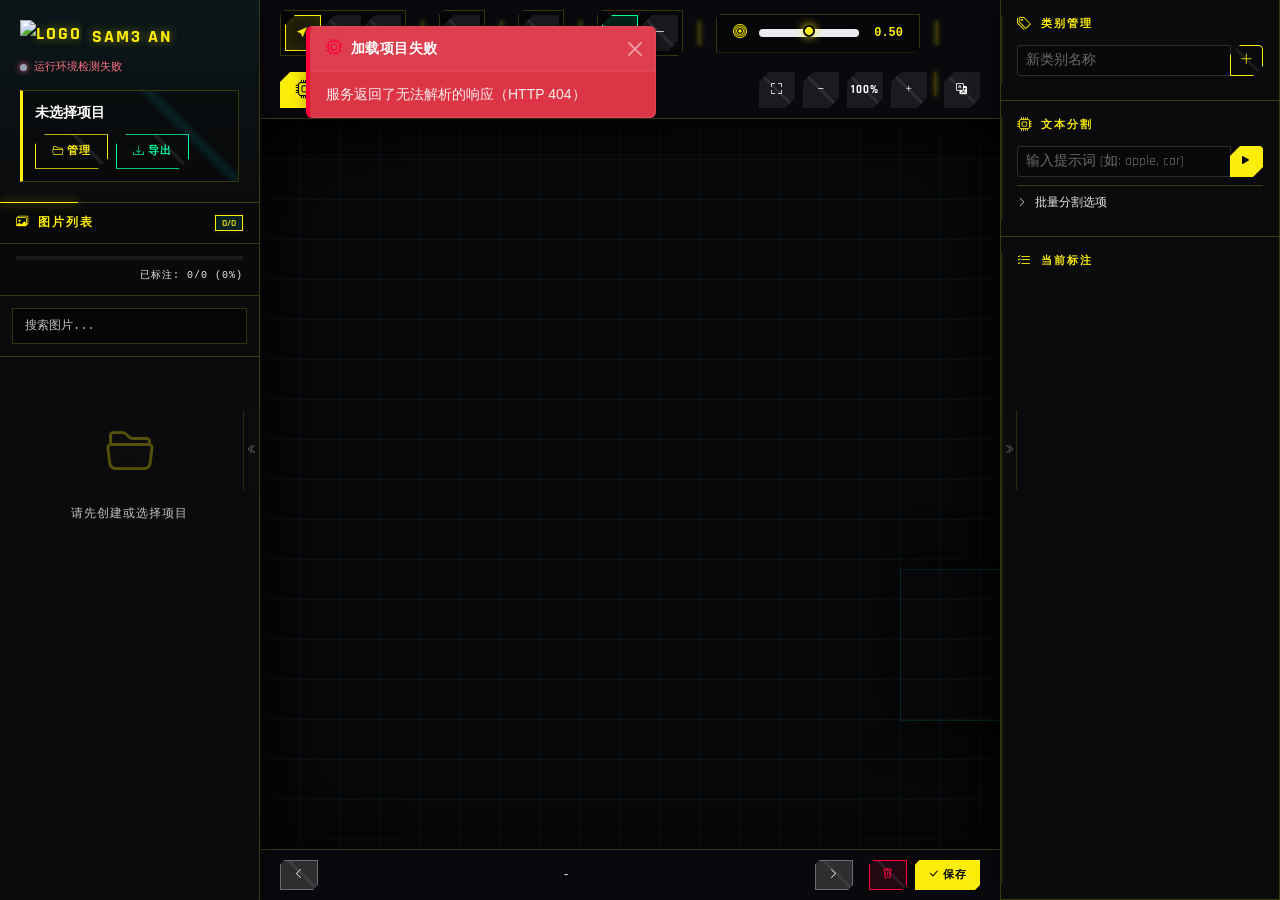
==== templates/index.html @ 7bd46b17 "feat(ui): improve macOS annotation workflow" ====
<!DOCTYPE html>
<html lang="zh-CN">
<head>
    <meta charset="UTF-8">
    <meta name="viewport" content="width=device-width, initial-scale=1.0">
    <title>SAM3 AN - 数据标注工具</title>
    <link rel="icon" type="image/png" href="/static/sam_an.png">
    <link rel="preconnect" href="https://fonts.googleapis.com">
    <link rel="preconnect" href="https://fonts.gstatic.com" crossorigin>
    <link href="https://fonts.googleapis.com/css2?family=Rajdhani:wght@400;500;600;700&display=swap" rel="stylesheet">
    <link href="https://cdn.jsdelivr.net/npm/bootstrap@5.3.0/dist/css/bootstrap.min.css" rel="stylesheet">
    <link rel="stylesheet" href="https://cdn.jsdelivr.net/npm/bootstrap-icons@1.11.0/font/bootstrap-icons.css">
    <link rel="stylesheet" href="/static/css/style.css">
</head>
<body>
    <div class="app-container">
        <!-- 移除顶部导航栏，功能整合到左侧面板 -->

        <div class="main-content">
            <!-- 左侧面板 - 控制中心与图片列表 -->
            <div class="left-panel" id="leftPanel">
                <!-- 折叠按钮 -->
                <div class="panel-collapse-btn" id="leftToggleBtn" onclick="toggleLeftPanel()" title="折叠面板">
                    <i class="bi bi-chevron-double-left"></i>
                </div>
                <!-- 顶部控制区 -->
                <div class="sidebar-header">
                    <div class="app-brand">
                         <img src="/static/sam_an.png" alt="Logo" style="height: 32px; margin-right: 10px; vertical-align: middle;">SAM3 AN
                    </div>
                    <div class="runtime-status" id="runtimeStatus" title="正在检测运行环境">
                        <span class="runtime-dot"></span>
                        <span>检测运行环境…</span>
                    </div>
                    
                    <div class="project-info-card">
                        <div class="project-name" id="projectName" title="当前项目">未选择项目</div>
                        <div class="project-actions">
                            <button class="btn btn-xs btn-outline-primary" onclick="showProjectModal()">
                                <i class="bi bi-folder2-open"></i> 管理
                            </button>
                            <button class="btn btn-xs btn-outline-success" onclick="showExportModal()">
                                <i class="bi bi-download"></i> 导出
                            </button>
                        </div>
                    </div>
                </div>

                <!-- 图片列表头 -->
                <div class="panel-header">
                    <h6><i class="bi bi-images"></i> 图片列表</h6>
                    <span id="imageStats" class="badge">0/0</span>
                </div>
                
                <div class="progress-bar-container">
                    <div class="progress">
                        <div class="progress-bar" id="progressBar" style="width: 0%"></div>
                    </div>
                    <div class="progress-text" id="progressText">已标注: 0/0 (0%)</div>
                </div>
                
                <div class="search-box">
                    <input type="text" class="form-control form-control-sm"
                           placeholder="搜索图片..." id="imageSearch">
                </div>
                
                <div id="imageList" class="image-list">
                    <div class="empty-state">
                        <i class="bi bi-folder2-open"></i>
                        <p>请先创建或选择项目</p>
                    </div>
                </div>
            </div>

            <!-- 中间 - 标注画布 -->
            <div class="center-panel">
                <!-- 展开按钮（面板折叠时显示） -->
                <div class="panel-expand-btn left" id="leftExpandBtn" onclick="toggleLeftPanel()" title="展开左侧面板">
                    <i class="bi bi-chevron-double-right"></i>
                </div>
                <div class="panel-expand-btn right" id="rightExpandBtn" onclick="toggleRightPanel()" title="展开右侧面板">
                    <i class="bi bi-chevron-double-left"></i>
                </div>
                <div class="canvas-toolbar">
                    <!-- AI分割工具 -->
                    <div class="toolbar-group" title="AI分割工具">
                        <button type="button" class="btn btn-tool active"
                                id="toolPoint" onclick="setTool('point')" title="点击分割 (P)">
                            <i class="bi bi-cursor-fill"></i>
                        </button>
                        <button type="button" class="btn btn-tool"
                                id="toolBox" onclick="setTool('box')" title="框选分割 (B)">
                            <i class="bi bi-bounding-box-circles"></i>
                        </button>
                        <button type="button" class="btn btn-tool"
                                id="toolText" onclick="setTool('text')" title="文本分割 (T)">
                            <i class="bi bi-chat-square-text-fill"></i>
                        </button>
                    </div>

                    <div class="toolbar-separator"></div>

                    <!-- 手动绘制工具 -->
                    <div class="toolbar-group" title="手动绘制">
                        <button type="button" class="btn btn-tool manual-tool"
                                id="toolPolygon" onclick="setTool('polygon')" title="手动绘制多边形 (G)">
                            <i class="bi bi-hexagon"></i>
                        </button>
                    </div>

                    <div class="toolbar-separator"></div>

                    <!-- 编辑工具 -->
                    <div class="toolbar-group" title="编辑">
                        <button type="button" class="btn btn-tool"
                                id="toolEdit" onclick="setTool('edit')" title="选择/编辑 (E)">
                            <i class="bi bi-hand-index"></i>
                        </button>
                    </div>

                    <div class="toolbar-separator"></div>

                    <!-- 正负样本 (仅AI分割时有效) -->
                    <div class="toolbar-group" id="labelGroup" title="正负样本">
                        <button type="button" class="btn btn-tool positive active"
                                id="labelPositive" onclick="setLabel(true)" title="正样本">
                            <i class="bi bi-plus-lg"></i>
                        </button>
                        <button type="button" class="btn btn-tool negative"
                                id="labelNegative" onclick="setLabel(false)" title="负样本">
                            <i class="bi bi-dash-lg"></i>
                        </button>
                    </div>

                    <div class="toolbar-separator"></div>

                    <!-- 置信度 (仅AI分割时有效) -->
                    <div class="slider-group" id="confidenceGroup">
                        <i class="bi bi-bullseye small-icon"></i>
                        <input type="range" class="form-range custom-range" id="confidenceSlider"
                               min="0" max="100" value="50">
                        <span id="confidenceValue" class="value-display">0.50</span>
                    </div>

                    <div class="toolbar-separator"></div>

                    <!-- 分割操作按钮 -->
                    <button class="btn btn-segment" onclick="segmentManual()" title="执行分割">
                        <i class="bi bi-cpu"></i> 分割
                    </button>
                    <button class="btn btn-tool" onclick="clearTempPrompts()" title="清除临时标记">
                        <i class="bi bi-x-lg"></i>
                    </button>

                    <div class="ms-auto d-flex gap-2">
                        <button class="btn btn-tool" onclick="fitToView()" title="适应视图">
                            <i class="bi bi-fullscreen"></i>
                        </button>
                        <button class="btn btn-tool" onclick="zoomOut()" title="缩小">
                            <i class="bi bi-dash"></i>
                        </button>
                        <button class="btn btn-tool" onclick="resetZoom()" title="100%">
                            <span class="small-text">100%</span>
                        </button>
                        <button class="btn btn-tool" onclick="zoomIn()" title="放大">
                            <i class="bi bi-plus"></i>
                        </button>

                        <div class="toolbar-separator"></div>

                        <!-- AI翻译配置 -->
                        <button class="btn btn-tool ai-config-btn" id="aiConfigBtn" onclick="showAIConfigModal()" title="AI翻译配置">
                            <i class="bi bi-translate"></i>
                        </button>
                    </div>
                </div>

                <div class="canvas-container" id="canvasContainer">
                    <div class="canvas-wrapper" id="canvasWrapper">
                        <canvas id="annotationCanvas"></canvas>
                    </div>
                </div>

                <div class="canvas-footer">
                    <button class="btn btn-secondary btn-sm" onclick="prevImage()">
                        <i class="bi bi-chevron-left"></i>
                    </button>
                    <span id="currentImageInfo" class="image-info">-</span>
                    <button class="btn btn-secondary btn-sm" onclick="nextImage()">
                        <i class="bi bi-chevron-right"></i>
                    </button>
                    
                    <div class="action-buttons">
                        <button class="btn btn-danger btn-sm" onclick="clearCurrentAnnotations()" title="清除当前图片标注">
                            <i class="bi bi-trash"></i>
                        </button>
                        <button class="btn btn-primary btn-sm" onclick="saveAnnotations()">
                            <i class="bi bi-check-lg"></i> 保存
                        </button>
                    </div>
                </div>
            </div>

            <!-- 右侧面板 - 标注信息 -->
            <div class="right-panel" id="rightPanel">
                <!-- 折叠按钮 -->
                <div class="panel-collapse-btn right" id="rightToggleBtn" onclick="toggleRightPanel()" title="折叠面板">
                    <i class="bi bi-chevron-double-right"></i>
                </div>
                <!-- 类别管理 -->
                <div class="panel-section">
                    <h6><i class="bi bi-tags"></i> 类别管理</h6>
                    <div class="input-group input-group-sm mb-2">
                        <input type="text" class="form-control" id="newClassName"
                               placeholder="新类别名称">
                        <button class="btn btn-outline-primary" onclick="addClass()">
                            <i class="bi bi-plus-lg"></i>
                        </button>
                    </div>
                    <div id="classList" class="class-list">
                        <!-- 类别列表 -->
                    </div>
                </div>

                <!-- 文本分割（合并单张和批量） -->
                <div class="panel-section">
                    <h6><i class="bi bi-cpu"></i> 文本分割</h6>
                    <div class="input-group input-group-sm mb-2">
                        <input type="text" class="form-control" id="textPrompt"
                               placeholder="输入提示词 (如: apple, car)">
                        <button class="btn btn-primary" onclick="segmentByText()" title="分割当前图片">
                            <i class="bi bi-play-fill"></i>
                        </button>
                    </div>

                    <!-- 批量选项折叠区 -->
                    <div class="batch-toggle" onclick="toggleBatchOptions()">
                        <i class="bi bi-chevron-right" id="batchToggleIcon"></i>
                        <span>批量分割选项</span>
                    </div>
                    <div id="batchOptions" class="batch-options" style="display: none;">
                        <div class="row g-2 mb-2">
                            <div class="col-6">
                                <label class="form-label small text-muted mb-1">从第几张</label>
                                <input type="number" class="form-control form-control-sm"
                                       id="batchStart" placeholder="0" min="0" value="0">
                            </div>
                            <div class="col-6">
                                <label class="form-label small text-muted mb-1">到第几张</label>
                                <input type="number" class="form-control form-control-sm"
                                       id="batchEnd" placeholder="-1=全部" value="-1">
                            </div>
                        </div>
                        <div class="form-check mb-2">
                            <input class="form-check-input" type="checkbox" id="skipAnnotated" checked>
                            <label class="form-check-label small" for="skipAnnotated">
                                跳过已标注的图片
                            </label>
                        </div>
                        <button class="btn btn-warning btn-sm w-100" onclick="batchSegment()">
                            <i class="bi bi-lightning-charge"></i> 批量分割
                        </button>
                    </div>
                </div>

                <!-- 当前标注列表 -->
                <div class="panel-section flex-grow-1">
                    <h6><i class="bi bi-list-check"></i> 当前标注</h6>
                    <div id="annotationList" class="annotation-list">
                        <!-- 标注列表 -->
                    </div>
                </div>
            </div>
        </div>
    </div>

    <!-- 项目管理模态框 -->
    <div class="modal fade" id="projectModal" tabindex="-1">
        <div class="modal-dialog modal-lg">
            <div class="modal-content">
                <div class="modal-header">
                    <h5 class="modal-title">项目管理</h5>
                    <button type="button" class="btn-close" data-bs-dismiss="modal"></button>
                </div>
                <div class="modal-body">
                    <ul class="nav nav-tabs" id="projectTabs">
                        <li class="nav-item">
                            <a class="nav-link active" data-bs-toggle="tab" href="#newProject">新建项目</a>
                        </li>
                        <li class="nav-item">
                            <a class="nav-link" data-bs-toggle="tab" href="#existingProjects">已有项目</a>
                        </li>
                    </ul>
                    <div class="tab-content mt-3">
                        <div class="tab-pane fade show active" id="newProject">
                            <div class="mb-3">
                                <label class="form-label">项目名称</label>
                                <input type="text" class="form-control" id="newProjectName"
                                       placeholder="我的标注项目">
                            </div>
                            <div class="mb-3">
                                <label class="form-label">图片目录</label>
                                <div class="input-group">
                                    <input type="text" class="form-control" id="newProjectImageDir"
                                           placeholder="/Users/用户名/Pictures/dataset">
                                    <button type="button" class="btn btn-outline-secondary"
                                            onclick="chooseDirectory('newProjectImageDir', 'image')">
                                        <i class="bi bi-folder2-open"></i> 选择
                                    </button>
                                </div>
                                <div class="form-text">支持 <code>~</code>；macOS 会打开 Finder 目录选择器</div>
                            </div>
                            <div class="mb-3">
                                <label class="form-label">输出目录</label>
                                <div class="input-group">
                                    <input type="text" class="form-control" id="newProjectOutputDir"
                                           placeholder="/Users/用户名/Documents/SAM3-exports">
                                    <button type="button" class="btn btn-outline-secondary"
                                            onclick="chooseDirectory('newProjectOutputDir', 'output')">
                                        <i class="bi bi-folder2-open"></i> 选择
                                    </button>
                                </div>
                            </div>
                            <div class="mb-3">
                                <label class="form-label">初始类别（逗号分隔）</label>
                                <input type="text" class="form-control" id="newProjectClasses"
                                       placeholder="person, car, dog">
                            </div>
                            <button class="btn btn-primary" onclick="createProject()">
                                <i class="bi bi-plus-circle"></i> 创建项目
                            </button>
                        </div>
                        <div class="tab-pane fade" id="existingProjects">
                            <div id="projectList" class="list-group">
                                <!-- 项目列表 -->
                            </div>
                        </div>
                    </div>
                </div>
            </div>
        </div>
    </div>

    <!-- 导出模态框 -->
    <div class="modal fade" id="exportModal" tabindex="-1">
        <div class="modal-dialog modal-lg">
            <div class="modal-content">
                <div class="modal-header">
                    <h5 class="modal-title"><i class="bi bi-download me-2"></i>导出数据集</h5>
                    <button type="button" class="btn-close" data-bs-dismiss="modal"></button>
                </div>
                <div class="modal-body">
                    <div class="row">
                        <div class="col-md-6">
                            <div class="mb-3">
                                <label class="form-label">导出格式</label>
                                <select class="form-select" id="exportFormat">
                                    <option value="yolo">YOLO</option>
                                    <option value="coco">COCO</option>
                                </select>
                            </div>
                            <div class="mb-3">
                                <label class="form-label">导出类型</label>
                                <select class="form-select" id="exportType">
                                    <option value="segment">实例分割 (Polygon)</option>
                                    <option value="detect">目标检测 (BBox)</option>
                                </select>
                                <div class="form-text">分割包含完整轮廓，检测仅包含边界框</div>
                            </div>
                            <div class="mb-3">
                                <label class="form-label">输出目录</label>
                                <div class="input-group">
                                    <input type="text" class="form-control" id="exportOutputDir"
                                           placeholder="/Users/用户名/Documents/SAM3-exports">
                                    <button type="button" class="btn btn-outline-secondary"
                                            onclick="chooseDirectory('exportOutputDir', 'output')">
                                        <i class="bi bi-folder2-open"></i> 选择
                                    </button>
                                </div>
                            </div>
                            <input type="hidden" id="exportSmoothLevel" value="medium">
                            <div class="alert alert-info small">
                                <i class="bi bi-info-circle"></i>
                                数据将自动按 8:1:1 比例分割为 train/val/test
                            </div>
                        </div>
                        <div class="col-md-6">
                            <label class="form-label">
                                <i class="bi bi-eye me-1"></i>导出预览
                            </label>
                            <div class="export-preview-container" id="exportPreviewContainer">
                                <div class="preview-placeholder">
                                    <i class="bi bi-image"></i>
                                    <p>点击"生成预览"查看效果</p>
                                </div>
                                <img id="exportPreviewImage" style="display: none; max-width: 100%; max-height: 300px; border-radius: 8px;">
                            </div>
                            <div class="d-flex gap-2 mt-2">
                                <button class="btn btn-outline-primary btn-sm flex-grow-1" onclick="generateExportPreview()">
                                    <i class="bi bi-arrow-clockwise"></i> 刷新预览
                                </button>
                            </div>
                            <div id="exportPreviewStats" class="small text-muted mt-2" style="display: none;"></div>
                        </div>
                    </div>
                </div>
                <div class="modal-footer">
                    <button type="button" class="btn btn-secondary" data-bs-dismiss="modal">取消</button>
                    <button type="button" class="btn btn-primary" onclick="exportDataset()">
                        <i class="bi bi-download"></i> 导出
                    </button>
                </div>
            </div>
        </div>
    </div>

    <!-- AI翻译配置模态框 -->
    <div class="modal fade" id="aiConfigModal" tabindex="-1">
        <div class="modal-dialog">
            <div class="modal-content">
                <div class="modal-header">
                    <h5 class="modal-title"><i class="bi bi-translate me-2"></i>AI翻译配置</h5>
                    <button type="button" class="btn-close" data-bs-dismiss="modal"></button>
                </div>
                <div class="modal-body">
                    <div class="alert alert-info small mb-3">
                        <i class="bi bi-info-circle"></i>
                        配置AI API后，中文提示词将自动翻译成英文以提高SAM3识别准确率。
                        支持OpenAI格式的第三方API（如DeepSeek、通义千问、Moonshot等）。
                    </div>

                    <div class="mb-3">
                        <label class="form-label">启用AI翻译</label>
                        <div class="form-check form-switch">
                            <input class="form-check-input" type="checkbox" id="aiTranslateEnabled">
                            <label class="form-check-label" for="aiTranslateEnabled">
                                <span id="aiStatusText">未配置</span>
                            </label>
                        </div>
                    </div>

                    <div class="mb-3">
                        <label class="form-label">API地址 <span class="text-danger">*</span></label>
                        <input type="text" class="form-control" id="aiApiUrl"
                               placeholder="https://api.deepseek.com">
                        <div class="form-text">输入API基础地址，系统会自动补全路径</div>
                    </div>

                    <div class="mb-3">
                        <label class="form-label">API密钥 <span class="text-danger">*</span></label>
                        <div class="input-group">
                            <input type="password" class="form-control" id="aiApiKey"
                                   placeholder="sk-xxxxxxxxxxxxxxxx">
                            <button class="btn btn-outline-secondary" type="button" onclick="toggleApiKeyVisibility()">
                                <i class="bi bi-eye" id="apiKeyEyeIcon"></i>
                            </button>
                        </div>
                    </div>

                    <div class="mb-3">
                        <label class="form-label">模型名称</label>
                        <input type="text" class="form-control" id="aiModel"
                               placeholder="deepseek-chat" value="deepseek-chat">
                        <div class="form-text">常用模型：deepseek-chat, gpt-3.5-turbo, qwen-turbo</div>
                    </div>

                    <div class="d-flex gap-2">
                        <button class="btn btn-outline-primary flex-grow-1" onclick="testAIConfig()">
                            <i class="bi bi-lightning"></i> 测试连接
                        </button>
                        <button class="btn btn-outline-danger" onclick="clearAIConfig()">
                            <i class="bi bi-trash"></i> 清除
                        </button>
                    </div>

                    <div id="aiTestResult" class="mt-3" style="display: none;"></div>
                </div>
                <div class="modal-footer">
                    <button type="button" class="btn btn-secondary" data-bs-dismiss="modal">取消</button>
                    <button type="button" class="btn btn-primary" onclick="saveAIConfig()">
                        <i class="bi bi-check-lg"></i> 保存配置
                    </button>
                </div>
            </div>
        </div>
    </div>

    <!-- Toast 通知 -->
    <div class="toast-container position-fixed top-0 start-0 p-3" style="z-index: 9999; margin-top: 10px; margin-left: 290px;">
        <div id="toast" class="toast cyber-toast" role="alert">
            <div class="toast-header">
                <i class="bi bi-cpu me-2 toast-icon"></i>
                <strong class="me-auto" id="toastTitle">通知</strong>
                <button type="button" class="btn-close" data-bs-dismiss="toast"></button>
            </div>
            <div class="toast-body" id="toastBody"></div>
        </div>
    </div>

    <!-- 图片放大查看器 -->
    <div class="image-viewer-overlay" id="imageViewer" onclick="closeImageViewer(event)">
        <div class="image-viewer-container" onclick="event.stopPropagation()">
            <span class="image-viewer-info" id="imageViewerInfo"></span>
            <button class="image-viewer-close" onclick="closeImageViewer()">&times;</button>
            <img class="image-viewer-img" id="imageViewerImg" src="" alt="预览图">
            <div class="image-viewer-controls">
                <button onclick="zoomViewerImage(0.8)"><i class="bi bi-dash-lg"></i> 缩小</button>
                <button onclick="resetViewerZoom()"><i class="bi bi-arrows-angle-contract"></i> 重置</button>
                <button onclick="zoomViewerImage(1.25)"><i class="bi bi-plus-lg"></i> 放大</button>
            </div>
        </div>
    </div>

    <!-- 加载状态遮罩 -->
    <div id="loadingOverlay" class="loading-overlay" style="display: none;">
        <div class="loading-content">
            <div class="spinner-border text-primary" role="status">
                <span class="visually-hidden">加载中...</span>
            </div>
            <p id="loadingText">正在处理...</p>
            <div class="progress-container">
                <div class="progress-bar" id="loadingProgress" style="width: 0%"></div>
            </div>
            <div class="progress-text" id="loadingProgressText">0%</div>
        </div>
    </div>

    <script src="https://cdn.jsdelivr.net/npm/bootstrap@5.3.0/dist/js/bootstrap.bundle.min.js"></script>
    <script src="/static/js/annotation.js"></script>
</body>
</html>
---- static/css/style.css ----
/* SAM3 数据标注工具 - Cyberpunk 2077 Theme */

:root {
    /* 赛博朋克暗色主题 */
    --bg-primary: #050505; /* 深邃黑 */
    --bg-secondary: rgba(13, 13, 16, 0.85); /* 玻璃态背景 */
    --bg-tertiary: rgba(20, 20, 25, 0.6);
    --bg-elevated: rgba(30, 30, 35, 0.9);

    /* 玻璃拟态 */
    --glass-blur: blur(20px);
    --glass-border: 1px solid rgba(255, 255, 255, 0.08);
    --glass-shadow: 0 8px 32px 0 rgba(0, 0, 0, 0.37);

    /* 边框和分隔线 */
    --border-color: rgba(252, 238, 10, 0.2);
    --border-light: rgba(255, 255, 255, 0.15);
    --border-accent: #fcee0a;

    /* 主色调 - 赛博黄 (Cyberpunk Yellow) */
    --primary: #fcee0a;
    --primary-dim: rgba(252, 238, 10, 0.1);
    --primary-glow: rgba(252, 238, 10, 0.5);
    --primary-text: #000;

    /* 次要色调 - 霓虹青 (Neon Cyan) */
    --secondary: #00f0ff;
    --secondary-dim: rgba(0, 240, 255, 0.1);
    --secondary-glow: rgba(0, 240, 255, 0.5);

    /* 功能色 */
    --success: #00ff9f; /* 霓虹绿 */
    --success-dim: rgba(0, 255, 159, 0.1);
    --danger: #ff003c; /* 赛博红 */
    --danger-dim: rgba(255, 0, 60, 0.1);
    --warning: #ff8800; /* 橙色警告 */
    --warning-dim: rgba(255, 136, 0, 0.1);

    /* 文字 */
    --text-primary: #ffffff;
    --text-secondary: rgba(255, 255, 255, 0.9);
    --text-muted: rgba(255, 255, 255, 0.75);
    --text-accent: #fcee0a;

    /* 输入框 */
    --input-bg: rgba(0, 0, 0, 0.6);
    --input-border: rgba(252, 238, 10, 0.3);

    /* 圆角 - 赛博朋克风格偏向硬朗，使用小圆角或直角 */
    --radius-xs: 0px;
    --radius-sm: 2px;
    --radius-md: 4px;
    --radius-lg: 8px;
    --radius-xl: 12px;

    /* 过渡 */
    --transition: all 0.2s cubic-bezier(0.4, 0, 0.2, 1);
    --transition-slow: all 0.4s cubic-bezier(0.4, 0, 0.2, 1);
    --transition-bounce: all 0.3s cubic-bezier(0.68, -0.55, 0.265, 1.55);
}

* {
    box-sizing: border-box;
}

body {
    margin: 0;
    padding: 0;
    font-family: 'Rajdhani', 'Segoe UI', 'Roboto', sans-serif; /* 建议引入 Rajdhani 字体，如果没有则回退 */
    background-color: var(--bg-primary);
    background-image: 
        radial-gradient(circle at 50% 50%, rgba(0, 240, 255, 0.03) 0%, transparent 50%),
        linear-gradient(0deg, rgba(0,0,0,0.2) 50%, transparent 50%);
    background-size: 100% 100%, 4px 4px;
    color: var(--text-primary);
    overflow: hidden;
    height: 100vh;
}

/* 滚动条 - 赛博风格 */
::-webkit-scrollbar {
    width: 6px;
    height: 6px;
}

::-webkit-scrollbar-track {
    background: #0a0a0a;
}

::-webkit-scrollbar-thumb {
    background: #333;
    border: 1px solid var(--bg-primary);
}

::-webkit-scrollbar-thumb:hover {
    background: var(--primary);
    box-shadow: 0 0 10px var(--primary);
}

/* 主容器 */
.app-container {
    display: flex;
    flex-direction: column;
    height: 100vh;
    backdrop-filter: blur(5px);
}

.main-content {
    display: flex;
    flex: 1;
    overflow: hidden;
}

/* 面板通用样式 - 玻璃拟态 */
.left-panel, .right-panel {
    background: var(--bg-secondary);
    backdrop-filter: var(--glass-blur);
    -webkit-backdrop-filter: var(--glass-blur);
    display: flex;
    flex-direction: column;
    overflow: hidden;
    border-right: 1px solid var(--border-color);
    box-shadow: 0 0 20px rgba(0,0,0,0.5);
    z-index: 10;
    flex-shrink: 0;  /* 固定宽度，不压缩 */
}

.center-panel {
    background: var(--bg-primary);
    display: flex;
    flex-direction: column;
    overflow: hidden;
    position: relative;
    z-index: 1;
    flex: 1;          /* 占据剩余空间 */
    min-width: 0;     /* 允许收缩，防止撑开布局 */
}

/* ==================== 左侧面板 ==================== */
.left-panel {
    width: 280px;
    min-width: 220px;  /* 最小宽度限制 */
    border-right: 1px solid var(--border-color);
}

.sidebar-header {
    padding: 20px;
    background: linear-gradient(180deg, rgba(0, 240, 255, 0.05) 0%, transparent 100%);
    border-bottom: 1px solid var(--border-color);
    position: relative;
}

.sidebar-header::after {
    content: '';
    position: absolute;
    bottom: -1px;
    left: 0;
    width: 30%;
    height: 1px;
    background: var(--primary);
    box-shadow: 0 0 10px var(--primary);
}

.app-brand {
    display: flex;
    align-items: center;
    font-size: 18px;
    font-weight: 800;
    color: var(--primary);
    letter-spacing: 2px;
    text-transform: uppercase;
    text-shadow: 0 0 10px var(--primary-glow);
}

.app-brand i {
    margin-right: 10px;
    font-size: 20px;
}

.runtime-status {
    display: flex;
    align-items: center;
    gap: 7px;
    margin-top: 8px;
    color: var(--text-muted);
    font-family: var(--font-mono);
    font-size: 11px;
    line-height: 1.3;
}

.runtime-dot {
    width: 7px;
    height: 7px;
    flex: 0 0 7px;
    border-radius: 50%;
    background: #94a3b8;
    box-shadow: 0 0 6px currentColor;
}

.runtime-status.ready {
    color: #4ade80;
}

.runtime-status.warning {
    color: #fbbf24;
}

.runtime-status.error {
    color: #fb7185;
}

.project-info-card {
    margin-top: 16px;
    background: rgba(0, 0, 0, 0.3);
    border: 1px solid var(--border-color);
    border-left: 3px solid var(--primary);
    padding: 12px;
    position: relative;
    overflow: hidden;
}

.project-info-card::before {
    content: '';
    position: absolute;
    top: 0;
    left: 0;
    width: 100%;
    height: 100%;
    background: linear-gradient(45deg, transparent 48%, rgba(0, 240, 255, 0.1) 50%, transparent 52%);
    background-size: 200% 200%;
    animation: shine 3s infinite linear;
    pointer-events: none;
}

@keyframes shine {
    0% { background-position: 200% 0; }
    100% { background-position: -200% 0; }
}

.project-name {
    font-size: 14px;
    font-weight: 600;
    color: var(--text-primary);
    margin-bottom: 10px;
    white-space: nowrap;
    overflow: hidden;
    text-overflow: ellipsis;
    font-family: 'Courier New', monospace;
}

.project-actions {
    display: flex;
    gap: 8px;
}

.btn-xs {
    padding: 4px 10px;
    font-size: 10px;
    border-radius: 0;
    text-transform: uppercase;
    letter-spacing: 1px;
    font-weight: 700;
    clip-path: polygon(10% 0, 100% 0, 100% 70%, 90% 100%, 0 100%, 0 30%);
}

.panel-header {
    padding: 12px 16px;
    background: rgba(0, 0, 0, 0.2);
    border-bottom: 1px solid var(--border-color);
    display: flex;
    justify-content: space-between;
    align-items: center;
}

.panel-header h6 {
    margin: 0;
    font-size: 12px;
    font-weight: 700;
    color: var(--primary);
    text-transform: uppercase;
    letter-spacing: 2px;
    display: flex;
    align-items: center;
    gap: 8px;
}

.badge {
    background: rgba(0, 240, 255, 0.1) !important;
    color: var(--primary) !important;
    border: 1px solid var(--primary);
    font-size: 10px;
    font-weight: 600;
    padding: 2px 6px;
    border-radius: 0;
    box-shadow: 0 0 5px var(--primary-dim);
}

/* 进度条 */
.progress-bar-container {
    padding: 12px 16px;
    background: rgba(0, 0, 0, 0.2);
    border-bottom: 1px solid var(--border-color);
}

.progress {
    height: 4px;
    background: #1a1a1a;
    border-radius: 0;
    overflow: visible;
    position: relative;
}

.progress-bar {
    background: var(--primary);
    border-radius: 0;
    position: relative;
    box-shadow: 0 0 10px var(--primary);
}

.progress-bar::after {
    content: '';
    position: absolute;
    right: 0;
    top: -2px;
    width: 2px;
    height: 8px;
    background: #fff;
    box-shadow: 0 0 5px #fff;
}

.progress-text {
    font-size: 10px;
    color: var(--text-secondary);
    margin-top: 8px;
    text-align: right;
    font-family: 'Courier New', monospace;
    letter-spacing: 1px;
}

/* 搜索框 */
.search-box {
    padding: 12px;
    border-bottom: 1px solid var(--border-color);
}

.search-box input {
    width: 100%;
    background: rgba(0, 0, 0, 0.5);
    border: 1px solid var(--border-color);
    color: var(--primary);
    border-radius: 0;
    padding: 8px 12px;
    font-size: 12px;
    transition: var(--transition);
    font-family: 'Courier New', monospace;
}

.search-box input:focus {
    outline: none;
    border-color: var(--primary);
    box-shadow: 0 0 15px var(--primary-dim);
    background: rgba(0, 240, 255, 0.05);
}

.search-box input::placeholder {
    color: var(--text-muted);
}

/* 图片列表 */
.image-list {
    flex: 1;
    overflow-y: auto;
    padding: 0;
}

.image-item {
    padding: 10px 16px;
    margin-bottom: 1px;
    background: transparent;
    border-left: 2px solid transparent;
    cursor: pointer;
    display: flex;
    align-items: center;
    font-size: 12px;
    color: var(--text-secondary);
    transition: var(--transition);
    position: relative;
    overflow: hidden;
}

.image-item:hover {
    background: rgba(255, 255, 255, 0.03);
    color: var(--text-primary);
    padding-left: 20px;
}

.image-item.active {
    background: linear-gradient(90deg, rgba(0, 240, 255, 0.1) 0%, transparent 100%);
    border-left: 2px solid var(--primary);
    color: var(--primary);
}

.image-item.active::after {
    content: '';
    position: absolute;
    right: 10px;
    width: 6px;
    height: 6px;
    background: var(--primary);
    box-shadow: 0 0 5px var(--primary);
    transform: rotate(45deg);
}

.image-item.annotated .filename {
    color: var(--success);
    text-shadow: 0 0 5px var(--success-dim);
}

.image-item.annotated::before {
    content: '✓';
    color: var(--success);
    margin-right: 8px;
    font-size: 10px;
    font-weight: bold;
}

.image-item .index {
    color: var(--text-muted);
    font-size: 10px;
    margin-right: 12px;
    font-family: 'Courier New', monospace;
    opacity: 0.5;
}

.image-item .filename {
    flex: 1;
    overflow: hidden;
    text-overflow: ellipsis;
    white-space: nowrap;
}

.empty-state {
    text-align: center;
    padding: 60px 20px;
    color: var(--text-muted);
}

.empty-state i {
    font-size: 48px;
    margin-bottom: 16px;
    display: block;
    opacity: 0.3;
    color: var(--primary);
    filter: drop-shadow(0 0 10px var(--primary-dim));
}

.empty-state p {
    font-size: 12px;
    margin: 0;
    letter-spacing: 1px;
}

/* ==================== 中间画布区域 ==================== */
.canvas-toolbar {
    padding: 10px 20px;
    background: rgba(10, 10, 15, 0.9);
    backdrop-filter: blur(10px);
    border-bottom: 1px solid var(--border-color);
    display: flex;
    align-items: center;
    gap: 16px;
    flex-wrap: wrap;
    z-index: 20;
    box-shadow: 0 5px 20px rgba(0,0,0,0.5);
}

.toolbar-group {
    display: flex;
    background: rgba(0, 0, 0, 0.3);
    padding: 4px;
    border: 1px solid var(--border-color);
    gap: 4px;
    clip-path: polygon(5px 0, 100% 0, 100% calc(100% - 5px), calc(100% - 5px) 100%, 0 100%, 0 5px);
}

.btn-tool {
    border: 1px solid rgba(255, 255, 255, 0.2);
    background: rgba(30, 30, 35, 0.8);
    color: var(--text-primary);
    width: 36px;
    height: 36px;
    border-radius: 0;
    display: flex;
    align-items: center;
    justify-content: center;
    transition: var(--transition);
    font-size: 16px;
    position: relative;
    clip-path: polygon(5px 0, 100% 0, 100% calc(100% - 5px), calc(100% - 5px) 100%, 0 100%, 0 5px);
    box-shadow: 0 2px 5px rgba(0, 0, 0, 0.5);
}

.btn-tool:hover {
    background: rgba(50, 50, 60, 0.9);
    color: var(--primary);
    border-color: var(--primary);
    box-shadow: 0 0 15px rgba(252, 238, 10, 0.4);
}

.btn-tool.active {
    background: var(--primary-dim) !important;
    color: var(--primary) !important;
    border: 1px solid var(--primary) !important;
    box-shadow: inset 0 0 10px var(--primary-dim), 0 0 10px var(--primary-dim);
}

.btn-tool.active::after {
    content: '';
    position: absolute;
    bottom: 0;
    right: 0;
    width: 6px;
    height: 6px;
    background: var(--primary);
    clip-path: polygon(100% 0, 0 100%, 100% 100%);
}

.btn-tool.active::before {
    content: '';
    position: absolute;
    top: 0;
    left: 0;
    width: 6px;
    height: 6px;
    border-top: 2px solid var(--primary);
    border-left: 2px solid var(--primary);
}

/* 手动绘制工具 - 橙色主题 */
.btn-tool.manual-tool {
    border-color: rgba(251, 191, 36, 0.3);
}

.btn-tool.manual-tool:hover {
    background: rgba(251, 191, 36, 0.1);
    border-color: rgba(251, 191, 36, 0.5);
    color: #fbbf24;
}

.btn-tool.manual-tool.active {
    background: rgba(251, 191, 36, 0.2) !important;
    color: #fbbf24 !important;
    border-color: #fbbf24 !important;
    box-shadow: inset 0 0 10px rgba(251, 191, 36, 0.3), 0 0 10px rgba(251, 191, 36, 0.3);
}

.btn-tool.manual-tool.active::after {
    background: #fbbf24;
}

.btn-tool.manual-tool.active::before {
    border-color: #fbbf24;
}

.btn-tool.positive.active {
    background: var(--success-dim) !important;
    color: var(--success) !important;
    border-color: var(--success) !important;
    box-shadow: inset 0 0 10px var(--success-dim), 0 0 10px var(--success-dim);
}

.btn-tool.positive.active::after {
    background: var(--success);
}

.btn-tool.positive.active::before {
    border-color: var(--success);
}

.btn-tool.negative.active {
    background: var(--danger-dim) !important;
    color: var(--danger) !important;
    border-color: var(--danger) !important;
    box-shadow: inset 0 0 10px var(--danger-dim), 0 0 10px var(--danger-dim);
}

.btn-tool.negative.active::after {
    background: var(--danger);
}

.btn-tool.negative.active::before {
    border-color: var(--danger);
}

/* 分割按钮 - 赛博风格 */
.btn-segment {
    background: var(--primary);
    border: 1px solid var(--primary);
    color: #000;
    padding: 0 24px;
    height: 36px;
    font-size: 13px;
    font-weight: 900;
    display: flex;
    align-items: center;
    gap: 10px;
    transition: var(--transition);
    box-shadow: 0 0 20px var(--primary-dim);
    clip-path: polygon(10px 0, 100% 0, 100% calc(100% - 10px), calc(100% - 10px) 100%, 0 100%, 0 10px);
    letter-spacing: 1.5px;
    text-transform: uppercase;
    opacity: 1; /* 确保不透明 */
}

.btn-segment:hover {
    background: #fff;
    border-color: #fff;
    box-shadow: 0 0 30px var(--primary);
    transform: scale(1.05);
}

.btn-segment i {
    font-size: 18px;
}

.toolbar-separator {
    width: 1px;
    height: 24px;
    background: var(--border-color);
    box-shadow: 0 0 5px var(--primary);
}

/* 置信度滑块 */
.slider-group {
    display: flex;
    align-items: center;
    gap: 12px;
    background: rgba(0, 0, 0, 0.3);
    padding: 8px 16px;
    border: 1px solid var(--border-color);
    clip-path: polygon(5px 0, 100% 0, 100% calc(100% - 5px), calc(100% - 5px) 100%, 0 100%, 0 5px);
}

.small-icon {
    font-size: 14px;
    color: var(--primary);
}

.value-display {
    font-size: 12px;
    font-family: 'Courier New', monospace;
    color: var(--primary);
    min-width: 32px;
    text-align: right;
    font-weight: bold;
}

.custom-range {
    width: 100px;
    height: 2px;
    -webkit-appearance: none;
    appearance: none;
    background: rgba(255, 255, 255, 0.1);
}

.custom-range::-webkit-slider-thumb {
    -webkit-appearance: none;
    appearance: none;
    width: 12px;
    height: 12px;
    background: var(--primary);
    cursor: pointer;
    border: 2px solid #000;
    box-shadow: 0 0 10px var(--primary);
    transform: rotate(45deg);
}

/* 画布容器 */
.canvas-container {
    flex: 1;
    position: relative;
    overflow: auto;
    background-color: #08080a;
    /* 科技网格背景 */
    background-image:
        linear-gradient(rgba(0, 240, 255, 0.05) 1px, transparent 1px),
        linear-gradient(90deg, rgba(0, 240, 255, 0.05) 1px, transparent 1px);
    background-size: 40px 40px;
    box-shadow: inset 0 0 100px rgba(0,0,0,0.8);
    /* 性能优化：平滑滚动和硬件加速 */
    scroll-behavior: auto;
    -webkit-overflow-scrolling: touch;
    contain: strict;
}

/* Canvas 包装器 - 用于提供拖动边距 */
.canvas-wrapper {
    display: inline-block;
    padding: 50vh 50vw; /* 使用视口单位，确保可以拖动到任意边缘 */
    box-sizing: content-box;
}

#annotationCanvas {
    cursor: crosshair;
    box-shadow: 0 0 50px rgba(0, 0, 0, 0.8);
    border: 1px solid rgba(0, 240, 255, 0.1);
    flex-shrink: 0; /* 防止 canvas 被压缩 */
    /* 性能优化：提示浏览器进行硬件加速 */
    will-change: contents;
    transform: translateZ(0);
    backface-visibility: hidden;
}

.loading-overlay {
    position: fixed;
    top: 0;
    left: 0;
    right: 0;
    bottom: 0;
    background: rgba(0, 0, 0, 0.85);
    backdrop-filter: blur(5px);
    display: flex;
    flex-direction: column;
    justify-content: center;
    align-items: center;
    z-index: 9999;
}

.loading-overlay .loading-content {
    display: flex;
    flex-direction: column;
    align-items: center;
    padding: 30px 50px;
    background: rgba(20, 20, 30, 0.95);
    border: 1px solid var(--primary-dim);
    border-radius: 8px;
    box-shadow: 0 0 30px rgba(0, 240, 255, 0.2);
}

.loading-overlay p {
    margin-top: 20px;
    margin-bottom: 15px;
    color: var(--primary);
    font-size: 14px;
    letter-spacing: 2px;
    text-transform: uppercase;
}

.loading-overlay .progress-container {
    width: 250px;
    height: 6px;
    background: rgba(0, 240, 255, 0.1);
    border-radius: 3px;
    overflow: hidden;
    margin-top: 10px;
}

.loading-overlay .progress-bar {
    height: 100%;
    background: linear-gradient(90deg, var(--primary), var(--secondary));
    border-radius: 3px;
    transition: width 0.3s ease;
    box-shadow: 0 0 10px var(--primary);
}

.loading-overlay .progress-text {
    margin-top: 10px;
    font-size: 12px;
    color: var(--text-secondary);
    font-family: 'Courier New', monospace;
}

@keyframes blink {
    0%, 100% { opacity: 1; }
    50% { opacity: 0.5; }
}

@keyframes loading-pulse {
    0%, 100% { opacity: 0.6; transform: scaleX(0.3); }
    50% { opacity: 1; transform: scaleX(1); }
}

/* 画布底部 */
.canvas-footer {
    padding: 10px 20px;
    background: rgba(10, 10, 15, 0.9);
    backdrop-filter: blur(10px);
    border-top: 1px solid var(--border-color);
    display: flex;
    align-items: center;
    gap: 16px;
    z-index: 20;
}

.image-info {
    flex: 1;
    text-align: center;
    font-family: 'Courier New', monospace;
    color: var(--text-secondary);
    font-size: 12px;
    letter-spacing: 1px;
}

.action-buttons {
    display: flex;
    gap: 8px;
}

/* ==================== 右侧面板 ==================== */
.right-panel {
    width: 300px;
    min-width: 240px;  /* 最小宽度限制 */
    border-left: 1px solid var(--border-color);
    display: flex;
    flex-direction: column;
    overflow: hidden;
}

.panel-section {
    padding: 16px;
    border-bottom: 1px solid var(--border-color);
    position: relative;
    flex-shrink: 0; /* 默认不收缩 */
}

/* 当前标注区域 - 可滚动 */
.panel-section.flex-grow-1 {
    flex: 1;
    min-height: 0; /* 重要：允许flex子项收缩 */
    overflow: hidden;
    display: flex;
    flex-direction: column;
}

.panel-section.flex-grow-1 .annotation-list {
    flex: 1;
    overflow-y: auto;
    max-height: none; /* 移除固定最大高度 */
}

.panel-section::before {
    content: '';
    position: absolute;
    left: 0;
    top: 16px;
    bottom: 16px;
    width: 2px;
    background: var(--border-color);
    opacity: 0.5;
}

.panel-section h6 {
    margin: 0 0 12px 0;
    font-size: 11px;
    font-weight: 700;
    color: var(--primary);
    text-transform: uppercase;
    letter-spacing: 2px;
    display: flex;
    align-items: center;
    gap: 8px;
}

.panel-section h6 i {
    font-size: 14px;
}

/* 类别列表 */
.class-list {
    max-height: 150px;
    overflow-y: auto;
    padding-right: 4px;
}

.class-item {
    display: flex;
    align-items: center;
    padding: 8px 10px;
    margin-bottom: 6px;
    background: rgba(255, 255, 255, 0.03);
    border: 1px solid transparent;
    border-left: 2px solid var(--border-color);
    font-size: 12px;
    color: var(--text-primary);
    transition: var(--transition);
    clip-path: polygon(0 0, 100% 0, 100% calc(100% - 5px), calc(100% - 5px) 100%, 0 100%);
}

.class-item:hover {
    background: rgba(0, 240, 255, 0.05);
    border-color: var(--primary);
    padding-left: 14px;
    cursor: pointer;
}

.class-item.selected {
    background: rgba(0, 240, 255, 0.15);
    border-left: 3px solid var(--primary);
    box-shadow: inset 0 0 10px rgba(0, 240, 255, 0.1);
}

.class-item.selected .name {
    color: var(--primary);
    font-weight: 600;
}

.class-item .color-dot {
    width: 6px;
    height: 6px;
    margin-right: 10px;
    box-shadow: 0 0 5px currentColor;
}

.class-item .name {
    flex: 1;
    font-family: 'Courier New', monospace;
}

.class-item .delete-btn {
    opacity: 0;
    cursor: pointer;
    color: var(--danger);
    font-size: 14px;
    transition: var(--transition);
}

.class-item:hover .delete-btn {
    opacity: 1;
}

/* 标注列表 */
.annotation-list {
    max-height: 250px;
    overflow-y: auto;
    padding-right: 4px;
}

.annotation-item {
    display: flex;
    align-items: center;
    padding: 10px;
    margin-bottom: 6px;
    background: rgba(0, 0, 0, 0.2);
    border: 1px solid var(--border-color);
    font-size: 12px;
    color: var(--text-primary);
    cursor: pointer;
    transition: var(--transition);
    position: relative;
    overflow: hidden;
}

.annotation-item::before {
    content: '';
    position: absolute;
    top: 0;
    left: 0;
    width: 2px;
    height: 100%;
    background: var(--border-color);
    transition: var(--transition);
}

.annotation-item:hover {
    background: rgba(0, 240, 255, 0.05);
    border-color: var(--primary);
}

.annotation-item:hover::before {
    background: var(--primary);
    box-shadow: 0 0 8px var(--primary);
}

.annotation-item.selected {
    background: rgba(0, 240, 255, 0.1);
    border-color: var(--primary);
    box-shadow: inset 0 0 15px rgba(0, 240, 255, 0.1);
}

.annotation-item.selected::before {
    background: var(--primary);
    width: 4px;
    box-shadow: 0 0 10px var(--primary);
}

.annotation-item .color-indicator {
    display: none; /* 使用 border 替代 */
}

.annotation-item .info {
    flex: 1;
    padding-left: 8px;
}

.annotation-item .label {
    font-weight: 700;
    color: var(--text-primary);
    letter-spacing: 0.5px;
}

.annotation-item .score {
    font-size: 10px;
    color: var(--primary);
    margin-top: 4px;
    font-family: 'Courier New', monospace;
}

.annotation-item .actions {
    display: flex;
    gap: 4px;
    opacity: 0.5;
    transition: var(--transition);
}

.annotation-item:hover .actions {
    opacity: 1;
}

/* ==================== 按钮样式 ==================== */
.btn {
    border-radius: 0;
    font-weight: 700;
    font-size: 11px;
    letter-spacing: 1px;
    transition: var(--transition);
    text-transform: uppercase;
    position: relative;
    overflow: hidden;
    clip-path: polygon(10px 0, 100% 0, 100% calc(100% - 10px), calc(100% - 10px) 100%, 0 100%, 0 10px);
    border: none;
    padding: 8px 16px;
}

.btn::before {
    content: '';
    position: absolute;
    top: 0;
    left: 0;
    width: 100%;
    height: 100%;
    background: linear-gradient(45deg, transparent 48%, rgba(255, 255, 255, 0.1) 50%, transparent 52%);
    background-size: 200% 200%;
    transition: 0.5s;
    pointer-events: none;
}

.btn:hover::before {
    background-position: 100% 0;
}

.btn-sm {
    padding: 6px 12px;
    clip-path: polygon(5px 0, 100% 0, 100% calc(100% - 5px), calc(100% - 5px) 100%, 0 100%, 0 5px);
}

.btn-primary {
    background: var(--primary);
    color: #000;
    box-shadow: 0 0 15px var(--primary-dim);
    border: 1px solid transparent;
}

.btn-primary:hover {
    background: #fff;
    color: #000;
    box-shadow: 0 0 25px var(--primary);
    transform: translateY(-1px);
}

.btn-secondary {
    background: rgba(255, 255, 255, 0.15);
    border: 1px solid rgba(255, 255, 255, 0.3);
    color: #fff;
}

.btn-secondary:hover {
    background: rgba(255, 255, 255, 0.25);
    border-color: #fff;
    color: #fff;
    box-shadow: 0 0 15px rgba(255, 255, 255, 0.2);
}

.btn-danger {
    background: rgba(255, 0, 60, 0.1);
    border: 1px solid var(--danger);
    color: var(--danger);
}

.btn-danger:hover {
    background: var(--danger);
    color: #fff;
    box-shadow: 0 0 20px var(--danger);
}

.btn-warning {
    background: rgba(255, 136, 0, 0.1);
    border: 1px solid var(--warning);
    color: var(--warning);
}

.btn-warning:hover {
    background: var(--warning);
    color: #000;
    box-shadow: 0 0 20px var(--warning);
}

.btn-outline-primary {
    background: transparent;
    border: 1px solid var(--primary);
    color: var(--primary);
}

.btn-outline-primary:hover {
    background: var(--primary);
    color: #000;
    box-shadow: 0 0 20px var(--primary);
}

.btn-outline-success {
    background: transparent;
    border: 1px solid var(--success);
    color: var(--success);
}

.btn-outline-success:hover {
    background: var(--success);
    color: #000;
    box-shadow: 0 0 20px var(--success);
}

/* ==================== 表单控件 ==================== */

/* 文字颜色增强 */
.text-muted {
    color: rgba(255, 255, 255, 0.7) !important;
}

.small.text-muted,
.panel-section .text-muted,
.form-label.text-muted {
    color: rgba(200, 200, 200, 0.9) !important;
}

.form-label {
    color: rgba(255, 255, 255, 0.9);
    font-weight: 500;
    letter-spacing: normal;
    margin-bottom: 6px;
    font-size: 14px;
    display: block;
}

.form-label.small {
    font-size: 12px;
    color: rgba(255, 255, 255, 0.6);
    text-transform: none;
    font-weight: 400;
}

.form-label i {
    color: rgba(255, 255, 255, 0.6);
    margin-right: 4px;
}

/* 输入框样式增强 */
.form-control, .form-select {
    background: rgba(0, 0, 0, 0.2);
    border: 1px solid rgba(255, 255, 255, 0.15);
    color: #fff;
    border-radius: 4px;
    padding: 10px 14px;
    font-size: 14px;
    transition: var(--transition);
    font-family: inherit;
    font-weight: 400;
    box-shadow: none;
}

.form-control-sm {
    padding: 6px 12px;
    font-size: 13px;
}

.form-control:focus, .form-select:focus {
    outline: none;
    background: rgba(255, 255, 255, 0.1);
    border-color: var(--primary);
    box-shadow: 0 0 0 2px rgba(252, 238, 10, 0.2);
    color: #fff;
}

/* 下拉框选项样式 - 修复深色主题下看不清的问题 */
.form-select {
    background-image: url("data:image/svg+xml,%3csvg xmlns='http://www.w3.org/2000/svg' viewBox='0 0 16 16'%3e%3cpath fill='none' stroke='%23fcee0a' stroke-linecap='round' stroke-linejoin='round' stroke-width='2' d='M2 5l6 6 6-6'/%3e%3c/svg%3e");
    background-repeat: no-repeat;
    background-position: right 0.75rem center;
    background-size: 16px 12px;
    padding-right: 2.5rem;
    cursor: pointer;
}

.form-select option {
    background-color: #1a1a1f;
    color: #ffffff;
    padding: 10px 14px;
}

.form-select option:hover,
.form-select option:focus,
.form-select option:checked {
    background-color: #2a2a35;
    color: var(--primary);
}

.form-control::placeholder {
    color: rgba(255, 255, 255, 0.4);
    font-family: inherit;
    font-style: normal;
}

/* 复选框样式 */
.form-check-input {
    background-color: rgba(20, 20, 30, 0.9);
    border: 1px solid rgba(0, 240, 255, 0.4);
    border-radius: 0;
    width: 16px;
    height: 16px;
}

.form-check-input:checked {
    background-color: var(--primary);
    border-color: var(--primary);
}

.form-check-label {
    color: rgba(220, 220, 230, 0.9);
    font-size: 12px;
    margin-left: 4px;
}

/* 面板内的说明文字 */
.panel-section small {
    color: rgba(180, 190, 210, 0.85);
    font-size: 11px;
    line-height: 1.4;
}

.form-check-input:checked {
    background-color: var(--primary);
    border-color: var(--primary);
    box-shadow: 0 0 10px var(--primary);
}

/* ==================== 模态框 ==================== */
.modal-content {
    background: #1e1e24 !important;
    border: 1px solid rgba(255, 255, 255, 0.1);
    border-radius: 8px;
    color: #fff;
    box-shadow: 0 10px 30px rgba(0, 0, 0, 0.5);
}

.modal-header {
    border-bottom: 1px solid rgba(255, 255, 255, 0.1);
    padding: 16px 24px;
    background: transparent;
    border-radius: 8px 8px 0 0;
}

.modal-title {
    font-size: 18px;
    font-weight: 600;
    color: #fff;
    letter-spacing: 0.5px;
}

.modal-body {
    padding: 24px;
    background: transparent;
}

.modal-footer {
    border-top: 1px solid rgba(255, 255, 255, 0.1);
    padding: 16px 24px;
    background: rgba(0, 0, 0, 0.2);
    border-radius: 0 0 8px 8px;
}

.btn-close {
    filter: invert(1) grayscale(100%) brightness(200%);
    opacity: 0.5;
}

.btn-close:hover {
    opacity: 1;
    transition: var(--transition);
}

/* 标签页 */
.nav-tabs {
    border-bottom: 1px solid rgba(255, 255, 255, 0.1);
}

.nav-tabs .nav-item {
    margin-right: 4px;
}

.nav-tabs .nav-link {
    color: rgba(255, 255, 255, 0.6);
    border: 1px solid transparent;
    border-radius: 6px 6px 0 0;
    padding: 10px 20px;
    font-size: 14px;
    text-transform: none;
    letter-spacing: normal;
    transition: var(--transition);
}

.nav-tabs .nav-link:hover {
    color: #fff;
    background: rgba(255, 255, 255, 0.05);
    border-color: transparent;
}

.nav-tabs .nav-link.active {
    background: rgba(255, 255, 255, 0.05);
    color: #fff;
    border-color: rgba(255, 255, 255, 0.1);
    border-bottom-color: #1e1e24;
    font-weight: 600;
    box-shadow: none;
}

.list-group-item {
    background: rgba(255, 255, 255, 0.02);
    border-color: rgba(255, 255, 255, 0.05);
    color: rgba(255, 255, 255, 0.9);
    padding: 12px 16px;
    transition: var(--transition);
    border-radius: 4px;
    margin-bottom: 4px;
}

.list-group-item:hover {
    background: rgba(255, 255, 255, 0.08);
    border-left: 2px solid var(--primary);
    padding-left: 20px;
}

/* ==================== Toast ==================== */
.cyber-toast {
    background: #1e1e24;
    border: 1px solid rgba(255, 255, 255, 0.1);
    border-left: 4px solid var(--primary);
    border-radius: 6px;
    color: #fff;
    box-shadow: 0 5px 15px rgba(0, 0, 0, 0.3);
    min-width: 300px;
    animation: toastSlideIn 0.3s ease-out;
}

@keyframes toastSlideIn {
    from {
        opacity: 0;
        transform: translateY(-20px);
    }
    to {
        opacity: 1;
        transform: translateY(0);
    }
}

.cyber-toast .toast-header {
    background: rgba(255, 255, 255, 0.05);
    border-bottom: 1px solid rgba(255, 255, 255, 0.05);
    color: #fff;
    font-weight: 600;
    letter-spacing: 0.5px;
    padding: 10px 16px;
    font-size: 14px;
    border-radius: 6px 6px 0 0;
}

.cyber-toast .toast-header .toast-icon {
    color: var(--primary);
    font-size: 16px;
    margin-right: 8px;
}

.cyber-toast .toast-body {
    padding: 12px 16px;
    font-size: 14px;
    color: rgba(255, 255, 255, 0.9);
    font-family: 'Segoe UI', 'Roboto', sans-serif;
    font-weight: 400;
    line-height: 1.5;
    white-space: pre-line;
}

.cyber-toast .btn-close {
    filter: invert(1) grayscale(100%) brightness(200%);
    opacity: 0.5;
    transition: var(--transition);
}

.cyber-toast .btn-close:hover {
    opacity: 1;
}

/* Toast 类型变体 */
.cyber-toast.bg-danger {
    border-left-color: var(--danger);
}

.cyber-toast.bg-danger .toast-header {
    color: #fff;
}

.cyber-toast.bg-danger .toast-icon {
    color: var(--danger);
    filter: none;
}

.cyber-toast.bg-warning {
    border-left-color: var(--warning);
}

.cyber-toast.bg-warning .toast-header {
    color: #fff;
}

.cyber-toast.bg-warning .toast-icon {
    color: var(--warning);
    filter: none;
}

/* ==================== 面板折叠按钮 ==================== */

/* 面板内的折叠按钮 */
.panel-collapse-btn {
    position: absolute;
    top: 50%;
    right: 0;
    transform: translateY(-50%);
    width: 16px;
    height: 80px;
    background: linear-gradient(90deg, transparent, var(--bg-tertiary));
    border: none;
    border-left: 1px solid var(--border-color);
    color: var(--text-muted);
    cursor: pointer;
    display: flex;
    align-items: center;
    justify-content: center;
    z-index: 50;
    transition: all 0.2s ease;
    opacity: 0.6;
}

.panel-collapse-btn:hover {
    opacity: 1;
    background: linear-gradient(90deg, transparent, var(--primary-dim));
    color: var(--primary);
    width: 20px;
}

.panel-collapse-btn.right {
    right: auto;
    left: 0;
    border-left: none;
    border-right: 1px solid var(--border-color);
    background: linear-gradient(-90deg, transparent, var(--bg-tertiary));
}

.panel-collapse-btn.right:hover {
    background: linear-gradient(-90deg, transparent, var(--primary-dim));
}

.panel-collapse-btn i {
    font-size: 10px;
}

/* 展开按钮 - 显示在中间区域边缘 */
.panel-expand-btn {
    position: absolute;
    top: 50%;
    transform: translateY(-50%);
    width: 20px;
    height: 80px;
    background: var(--bg-secondary);
    border: 1px solid var(--border-color);
    color: var(--text-muted);
    cursor: pointer;
    display: flex;
    align-items: center;
    justify-content: center;
    z-index: 100;
    transition: all 0.2s ease;
    display: none;
}

.panel-expand-btn:hover {
    background: var(--primary-dim);
    color: var(--primary);
    border-color: var(--primary);
    box-shadow: 0 0 10px var(--primary-dim);
}

.panel-expand-btn.left {
    left: 0;
    border-radius: 0 4px 4px 0;
    border-left: none;
}

.panel-expand-btn.right {
    right: 0;
    border-radius: 4px 0 0 4px;
    border-right: none;
}

.panel-expand-btn i {
    font-size: 10px;
}

/* 面板折叠状态 */
.left-panel.collapsed {
    width: 0 !important;
    min-width: 0 !important;
    padding: 0 !important;
    border: none !important;
    overflow: hidden;
}

.right-panel.collapsed {
    width: 0 !important;
    min-width: 0 !important;
    padding: 0 !important;
    border: none !important;
    overflow: hidden;
}

/* 折叠时显示展开按钮 */
.left-panel.collapsed ~ .center-panel .panel-expand-btn.left {
    display: flex;
}

.right-panel.collapsed ~ .panel-expand-btn.right,
.center-panel ~ .right-panel.collapsed + .panel-expand-btn.right {
    display: flex;
}

.left-panel, .right-panel {
    transition: width 0.3s ease, min-width 0.3s ease, padding 0.3s ease;
    position: relative;
}

/* ==================== 响应式 ==================== */
@media (max-width: 1400px) {
    .left-panel { width: 260px; }
    .right-panel { width: 280px; }
}

@media (max-width: 1200px) {
    .left-panel { width: 240px; }
    .right-panel { width: 260px; }
    .canvas-toolbar { gap: 10px; }
}

/* 中等屏幕 - 自动折叠右侧面板 */
@media (max-width: 1100px) {
    .right-panel.auto-collapse {
        width: 0 !important;
        min-width: 0 !important;
        padding: 0 !important;
        border: none !important;
        overflow: hidden;
    }
}

/* 小屏幕 - 自动折叠两侧面板 */
@media (max-width: 900px) {
    .left-panel.auto-collapse,
    .right-panel.auto-collapse {
        width: 0 !important;
        min-width: 0 !important;
        padding: 0 !important;
        border: none !important;
        overflow: hidden;
    }
}

/* 极小屏幕 - 工具栏简化 */
@media (max-width: 768px) {
    .canvas-toolbar {
        flex-wrap: wrap;
        padding: 8px 12px;
    }
    .toolbar-separator {
        display: none;
    }
    .slider-group {
        display: none;
    }
    .btn-segment span {
        display: none;
    }
}

/* ==================== 动画效果 ==================== */
@keyframes pulse {
    0%, 100% { opacity: 1; box-shadow: 0 0 10px var(--primary-dim); }
    50% { opacity: 0.7; box-shadow: 0 0 20px var(--primary-glow); }
}

.loading-overlay .spinner-border {
    color: var(--primary) !important;
    width: 3rem;
    height: 3rem;
    border-width: 0.2em;
    filter: drop-shadow(0 0 10px var(--primary));
}

/* 选中高亮动画 */
.image-item.active {
    animation: glitch-anim 0.3s cubic-bezier(0.25, 0.46, 0.45, 0.94) both;
}

/* 批量选项折叠区 */
.batch-toggle {
    display: flex;
    align-items: center;
    gap: 8px;
    padding: 8px 0;
    cursor: pointer;
    color: var(--text-secondary);
    font-size: 12px;
    transition: var(--transition);
    border-top: 1px solid var(--border-color);
    margin-top: 8px;
}

.batch-toggle:hover {
    color: var(--primary);
}

.batch-toggle i {
    transition: transform 0.2s ease;
    font-size: 10px;
}

.batch-toggle.expanded i {
    transform: rotate(90deg);
}

.batch-options {
    padding-top: 12px;
    animation: slideDown 0.2s ease;
}

@keyframes slideDown {
    from {
        opacity: 0;
        transform: translateY(-10px);
    }
    to {
        opacity: 1;
        transform: translateY(0);
    }
}

@keyframes glitch-anim {
    0% { transform: translate(0); }
    20% { transform: translate(-2px, 2px); }
    40% { transform: translate(-2px, -2px); }
    60% { transform: translate(2px, 2px); }
    80% { transform: translate(2px, -2px); }
    100% { transform: translate(0); }
}

/* ==================== AI翻译配置按钮 ==================== */

.btn-tool.ai-config-btn {
    border-color: rgba(0, 240, 255, 0.3);
}

.btn-tool.ai-config-btn:hover {
    background: rgba(0, 240, 255, 0.1);
    border-color: var(--secondary);
    color: var(--secondary);
    box-shadow: 0 0 15px rgba(0, 240, 255, 0.4);
}

.btn-tool.ai-config-btn.ai-enabled {
    background: rgba(0, 255, 159, 0.15) !important;
    border-color: var(--success) !important;
    color: var(--success) !important;
    box-shadow: 0 0 10px rgba(0, 255, 159, 0.3);
    animation: ai-pulse 2s ease-in-out infinite;
}

.btn-tool.ai-config-btn.ai-enabled::after {
    content: '';
    position: absolute;
    top: 3px;
    right: 3px;
    width: 6px;
    height: 6px;
    background: var(--success);
    border-radius: 50%;
    box-shadow: 0 0 5px var(--success);
}

@keyframes ai-pulse {
    0%, 100% { box-shadow: 0 0 10px rgba(0, 255, 159, 0.3); }
    50% { box-shadow: 0 0 20px rgba(0, 255, 159, 0.5); }
}

/* AI配置模态框样式增强 */
#aiConfigModal .form-switch .form-check-input {
    width: 3em;
    height: 1.5em;
}

#aiConfigModal .form-switch .form-check-input:checked {
    background-color: var(--success);
    border-color: var(--success);
}

#aiConfigModal .alert {
    border-radius: 4px;
    border-left: 3px solid;
}

#aiConfigModal .alert-info {
    background: rgba(0, 240, 255, 0.1);
    border-left-color: var(--secondary);
    color: #fff;
}

#aiConfigModal .alert-info i {
    color: var(--secondary);
}

#aiConfigModal .alert-success {
    background: rgba(0, 255, 159, 0.1);
    border-left-color: var(--success);
    color: #fff;
}

#aiConfigModal .alert-success i {
    color: var(--success);
}

#aiConfigModal .alert-danger {
    background: rgba(255, 0, 60, 0.1);
    border-left-color: var(--danger);
    color: #fff;
}

#aiConfigModal .alert-danger i {
    color: var(--danger);
}

#aiConfigModal .alert-warning {
    background: rgba(255, 136, 0, 0.1);
    border-left-color: var(--warning);
    color: #fff;
}

#aiConfigModal .alert-warning i {
    color: var(--warning);
}

/* ==================== 项目列表样式 ==================== */

.project-item {
    display: flex;
    align-items: center;
    padding: 12px 16px;
    background: rgba(255, 255, 255, 0.02);
    border-color: rgba(255, 255, 255, 0.05);
    color: rgba(255, 255, 255, 0.9);
    transition: var(--transition);
    border-radius: 4px;
    margin-bottom: 4px;
}

.project-item:hover {
    background: rgba(255, 255, 255, 0.08);
    border-left: 2px solid var(--primary);
}

.project-item-main {
    flex: 1;
    cursor: pointer;
    min-width: 0;
}

.project-item-main:hover {
    color: var(--primary);
}

.project-item-actions {
    display: flex;
    gap: 6px;
    margin-left: 12px;
    opacity: 0.6;
    transition: var(--transition);
}

.project-item:hover .project-item-actions {
    opacity: 1;
}

.project-item-actions .btn {
    padding: 4px 8px;
    font-size: 12px;
}

/* ==================== 导出预览样式 ==================== */

.export-preview-container {
    background: rgba(0, 0, 0, 0.4);
    border: 1px solid rgba(252, 238, 10, 0.2);
    border-radius: 8px;
    min-height: 200px;
    display: flex;
    align-items: center;
    justify-content: center;
    overflow: hidden;
}

.preview-placeholder {
    text-align: center;
    color: rgba(255, 255, 255, 0.5);
}

.preview-placeholder i {
    font-size: 48px;
    margin-bottom: 10px;
    display: block;
}

.preview-placeholder p {
    margin: 0;
    font-size: 14px;
}

#exportPreviewImage {
    object-fit: contain;
}

/* 平滑级别对比模态框 */
#smoothCompareModal .modal-body {
    background: rgba(0, 0, 0, 0.3);
}

#smoothCompareGrid {
    display: flex;
    gap: 10px;
}

#smoothCompareGrid .col {
    flex: 1;
    min-width: 0;
}

#smoothCompareGrid h6 {
    color: var(--primary);
    margin-bottom: 8px;
    font-weight: 600;
}

.compare-img {
    border: 2px solid rgba(252, 238, 10, 0.3);
    transition: var(--transition);
    cursor: pointer;
}

.compare-img:hover {
    border-color: var(--primary);
    box-shadow: 0 0 15px var(--primary-glow);
}

#exportPreviewStats {
    padding: 8px;
    background: rgba(0, 0, 0, 0.3);
    border-radius: 4px;
}

/* 导出模态框增强 */
#exportModal .modal-body .row {
    align-items: flex-start;
}

#exportModal .col-md-6:first-child {
    border-right: 1px solid rgba(255, 255, 255, 0.1);
    padding-right: 20px;
}

#exportModal .col-md-6:last-child {
    padding-left: 20px;
}

/* ==================== 图片放大查看器 ==================== */

.image-viewer-overlay {
    position: fixed;
    top: 0;
    left: 0;
    width: 100%;
    height: 100%;
    background: rgba(0, 0, 0, 0.95);
    z-index: 10000;
    display: none;
    justify-content: center;
    align-items: center;
    cursor: zoom-out;
}

.image-viewer-overlay.active {
    display: flex;
}

.image-viewer-container {
    position: relative;
    max-width: 95vw;
    max-height: 95vh;
    display: flex;
    justify-content: center;
    align-items: center;
}

.image-viewer-img {
    max-width: 100%;
    max-height: 90vh;
    object-fit: contain;
    border: 2px solid var(--primary);
    border-radius: 8px;
    box-shadow: 0 0 50px rgba(252, 238, 10, 0.3);
    transition: transform 0.3s ease;
}

.image-viewer-close {
    position: absolute;
    top: -40px;
    right: 0;
    background: transparent;
    border: none;
    color: var(--primary);
    font-size: 32px;
    cursor: pointer;
    transition: var(--transition);
}

.image-viewer-close:hover {
    color: #fff;
    transform: scale(1.2);
}

.image-viewer-controls {
    position: absolute;
    bottom: -50px;
    left: 50%;
    transform: translateX(-50%);
    display: flex;
    gap: 15px;
}

.image-viewer-controls button {
    background: rgba(252, 238, 10, 0.2);
    border: 1px solid var(--primary);
    color: var(--primary);
    padding: 8px 16px;
    border-radius: 4px;
    cursor: pointer;
    transition: var(--transition);
    font-size: 14px;
}

.image-viewer-controls button:hover {
    background: var(--primary);
    color: #000;
}

.image-viewer-info {
    position: absolute;
    top: -40px;
    left: 0;
    color: rgba(255, 255, 255, 0.7);
    font-size: 14px;
}

/* 预览图可点击样式 */
#exportPreviewImage,
.compare-img {
    cursor: zoom-in;
    transition: var(--transition);
}

#exportPreviewImage:hover,
.compare-img:hover {
    opacity: 0.9;
    box-shadow: 0 0 20px var(--primary-glow);
}

/* 工具栏勾选框样式 */
.toolbar-checkbox {
    display: flex;
    align-items: center;
    gap: 6px;
    padding: 4px 10px;
    background: rgba(0, 0, 0, 0.3);
    border: 1px solid rgba(255, 255, 255, 0.1);
    border-radius: 4px;
    cursor: pointer;
    transition: var(--transition);
}

.toolbar-checkbox:hover {
    background: rgba(252, 238, 10, 0.1);
    border-color: var(--primary);
}

.toolbar-checkbox .form-check-input {
    width: 14px;
    height: 14px;
    margin: 0;
    cursor: pointer;
}

.toolbar-checkbox .form-check-label {
    font-size: 12px;
    color: rgba(255, 255, 255, 0.8);
    cursor: pointer;
    white-space: nowrap;
    display: flex;
    align-items: center;
    gap: 4px;
}

.toolbar-checkbox .form-check-input:checked + .form-check-label {
    color: var(--primary);
}

.toolbar-checkbox .form-check-input:checked {
    background-color: var(--primary);
    border-color: var(--primary);
}
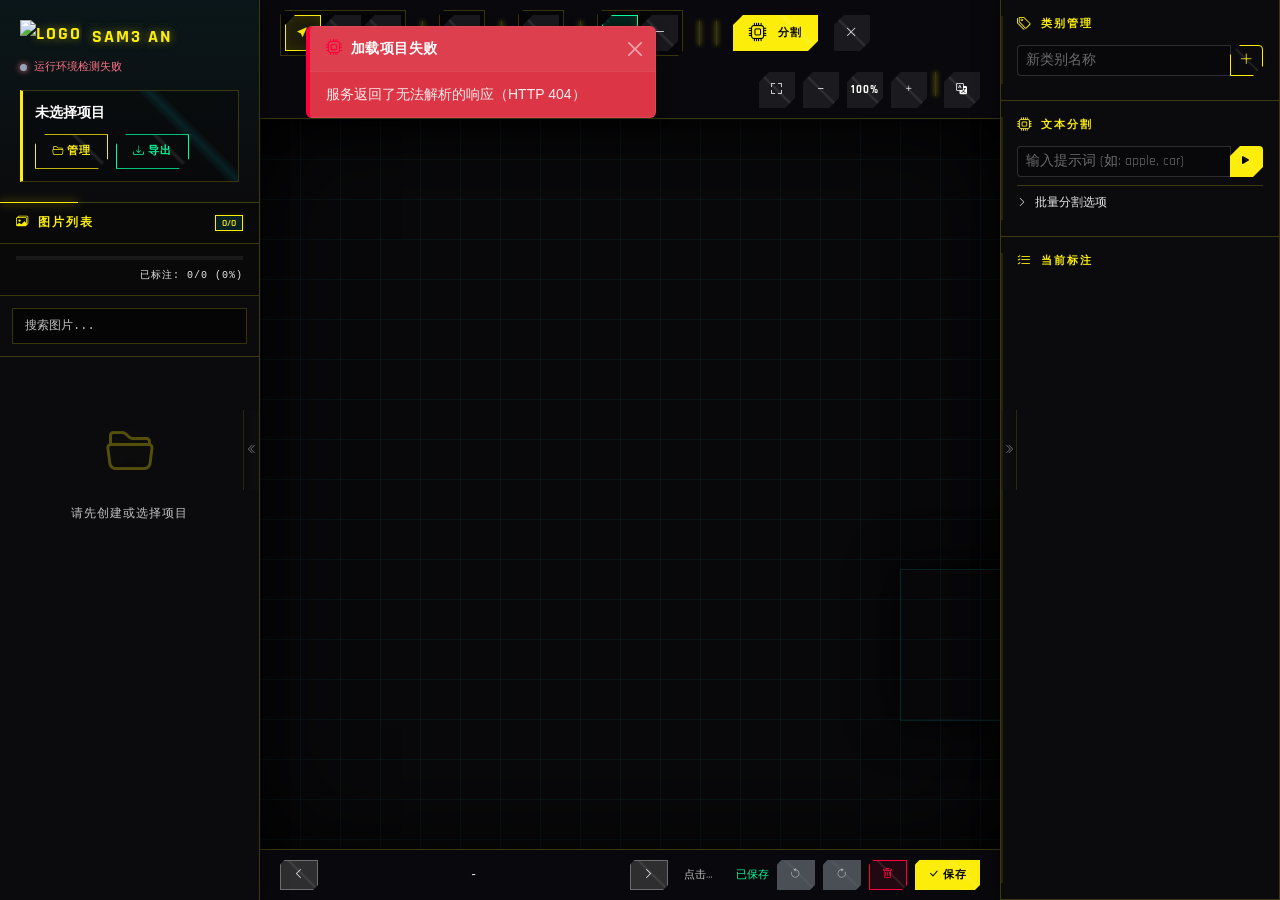
==== commit d72b0cd4: "feat(ui): streamline annotation workflow" ====
--- a/templates/index.html
+++ b/templates/index.html
@@ -145,10 +145,12 @@
                     <div class="toolbar-separator"></div>
 
                     <!-- 分割操作按钮 -->
-                    <button class="btn btn-segment" onclick="segmentManual()" title="执行分割">
+                    <button class="btn btn-segment" id="segmentPromptButton"
+                            onclick="segmentManual()" title="执行分割">
                         <i class="bi bi-cpu"></i> 分割
                     </button>
-                    <button class="btn btn-tool" onclick="clearTempPrompts()" title="清除临时标记">
+                    <button class="btn btn-tool" id="clearPromptButton"
+                            onclick="clearTempPrompts()" title="清除临时标记">
                         <i class="bi bi-x-lg"></i>
                     </button>
 
@@ -182,19 +184,35 @@
                 </div>
 
                 <div class="canvas-footer">
-                    <button class="btn btn-secondary btn-sm" onclick="prevImage()">
+                    <button class="btn btn-secondary btn-sm" id="prevImageButton"
+                            onclick="prevImage()" aria-label="上一张图片" title="上一张图片（←）">
                         <i class="bi bi-chevron-left"></i>
                     </button>
                     <span id="currentImageInfo" class="image-info">-</span>
-                    <button class="btn btn-secondary btn-sm" onclick="nextImage()">
+                    <button class="btn btn-secondary btn-sm" id="nextImageButton"
+                            onclick="nextImage()" aria-label="下一张图片" title="下一张图片（→）">
                         <i class="bi bi-chevron-right"></i>
                     </button>
-                    
+                    <span id="toolHint" class="tool-hint">点击添加正样本点，按分割执行</span>
+
                     <div class="action-buttons">
-                        <button class="btn btn-danger btn-sm" onclick="clearCurrentAnnotations()" title="清除当前图片标注">
+                        <span id="saveStatus" class="save-status saved" aria-live="polite">已保存</span>
+                        <button class="btn btn-secondary btn-sm" id="undoButton"
+                                onclick="undoAnnotationChange()" disabled
+                                aria-label="撤销" title="撤销（⌘Z / Ctrl+Z）">
+                            <i class="bi bi-arrow-counterclockwise"></i>
+                        </button>
+                        <button class="btn btn-secondary btn-sm" id="redoButton"
+                                onclick="redoAnnotationChange()" disabled
+                                aria-label="重做" title="重做（⌘⇧Z / Ctrl+Shift+Z）">
+                            <i class="bi bi-arrow-clockwise"></i>
+                        </button>
+                        <button class="btn btn-danger btn-sm" onclick="clearCurrentAnnotations()"
+                                title="清除当前图片标注">
                             <i class="bi bi-trash"></i>
                         </button>
-                        <button class="btn btn-primary btn-sm" onclick="saveAnnotations()">
+                        <button class="btn btn-primary btn-sm" id="saveButton"
+                                onclick="saveAnnotations()">
                             <i class="bi bi-check-lg"></i> 保存
                         </button>
                     </div>
@@ -485,6 +503,27 @@
         </div>
     </div>
 
+    <!-- 非阻塞确认对话框 -->
+    <div class="modal fade" id="confirmModal" tabindex="-1"
+         aria-labelledby="confirmModalTitle" aria-hidden="true">
+        <div class="modal-dialog modal-dialog-centered">
+            <div class="modal-content">
+                <div class="modal-header">
+                    <h5 class="modal-title" id="confirmModalTitle">确认操作</h5>
+                    <button type="button" class="btn-close" data-bs-dismiss="modal"
+                            aria-label="关闭"></button>
+                </div>
+                <div class="modal-body confirm-message" id="confirmModalMessage"></div>
+                <div class="modal-footer">
+                    <button type="button" class="btn btn-secondary"
+                            onclick="resolveConfirmation(false)">取消</button>
+                    <button type="button" class="btn btn-danger" id="confirmModalButton"
+                            onclick="resolveConfirmation(true)">确认</button>
+                </div>
+            </div>
+        </div>
+    </div>
+
     <!-- Toast 通知 -->
     <div class="toast-container position-fixed top-0 start-0 p-3" style="z-index: 9999; margin-top: 10px; margin-left: 290px;">
         <div id="toast" class="toast cyber-toast" role="alert">
@@ -522,6 +561,10 @@
                 <div class="progress-bar" id="loadingProgress" style="width: 0%"></div>
             </div>
             <div class="progress-text" id="loadingProgressText">0%</div>
+            <button type="button" class="btn btn-outline-warning btn-sm mt-3"
+                    id="cancelBatchButton" onclick="cancelBatch()" hidden>
+                完成当前图片后停止
+            </button>
         </div>
     </div>
 
--- a/static/css/style.css
+++ b/static/css/style.css
@@ -374,8 +374,9 @@
 }
 
 .image-item {
-    padding: 10px 16px;
-    margin-bottom: 1px;
+    height: 40px;
+    padding: 0 16px;
+    box-sizing: border-box;
     background: transparent;
     border-left: 2px solid transparent;
     cursor: pointer;
@@ -386,6 +387,11 @@
     transition: var(--transition);
     position: relative;
     overflow: hidden;
+}
+
+.image-list-spacer {
+    width: 1px;
+    pointer-events: none;
 }
 
 .image-item:hover {
@@ -793,7 +799,7 @@
 }
 
 .image-info {
-    flex: 1;
+    flex: 0 1 40%;
     text-align: center;
     font-family: 'Courier New', monospace;
     color: var(--text-secondary);
@@ -801,8 +807,44 @@
     letter-spacing: 1px;
 }
 
+.tool-hint {
+    flex: 1;
+    min-width: 0;
+    color: var(--text-muted);
+    font-size: 11px;
+    overflow: hidden;
+    text-overflow: ellipsis;
+    white-space: nowrap;
+}
+
+.save-status {
+    align-self: center;
+    color: var(--text-muted);
+    font-size: 11px;
+    white-space: nowrap;
+}
+
+.save-status.dirty,
+.save-status.saving {
+    color: var(--warning);
+}
+
+.save-status.error {
+    color: var(--danger);
+}
+
+.save-status.saved {
+    color: var(--success);
+}
+
+.confirm-message {
+    white-space: pre-line;
+    line-height: 1.6;
+}
+
 .action-buttons {
     display: flex;
+    align-items: center;
     gap: 8px;
 }
 
